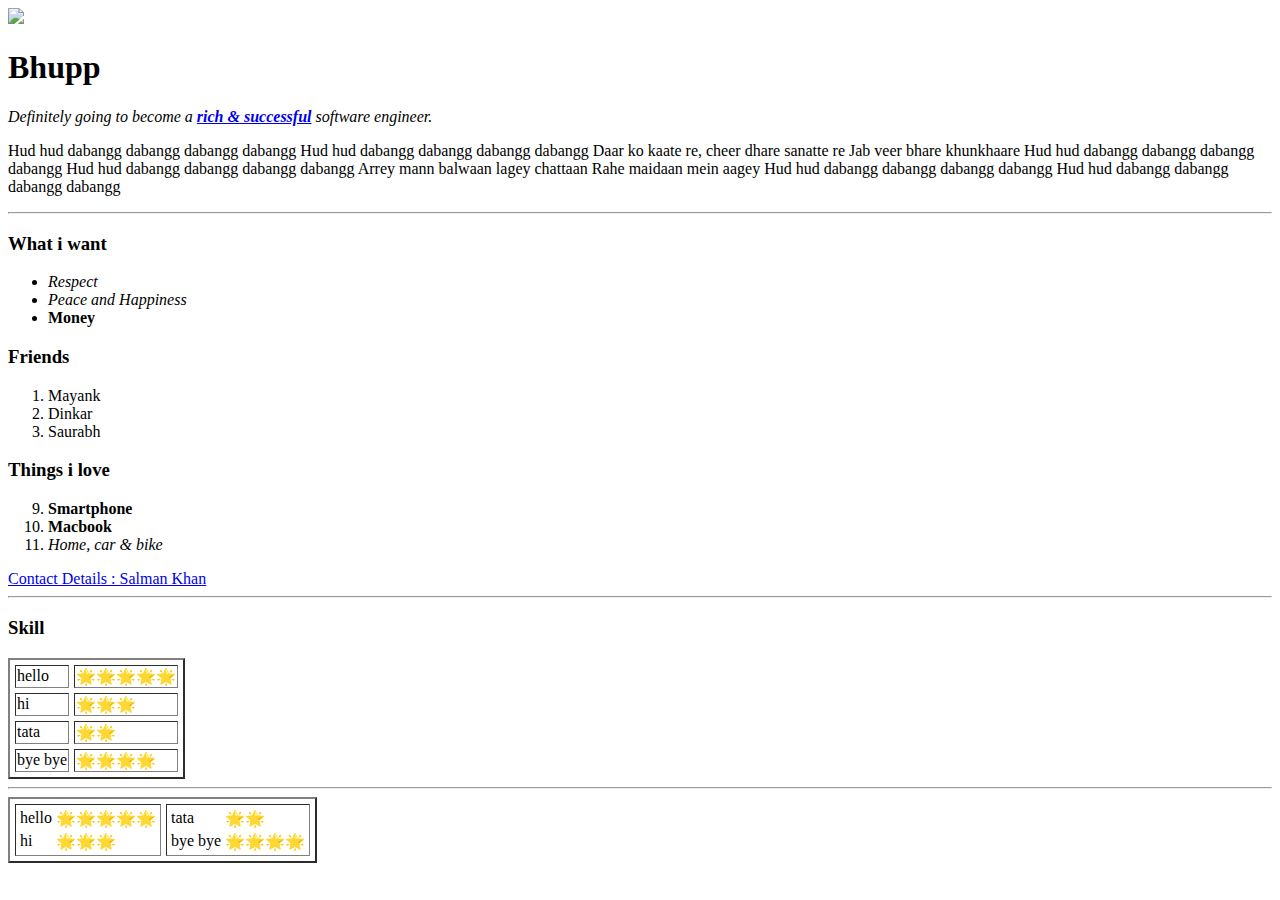
==== index.html @ 430bbc06 "Add files via upload" ====
<!DOCTYPE html>
<html lang="en">
  <head>
    <meta charset="UTF-8" />
    <meta http-equiv="X-UA-Compatible" content="IE=edge" />
    <meta name="viewport" content="width=device-width, initial-scale=1.0" />
    <title>🍏 Halwa hai kya</title>
  </head>

  <body>
    <img
      src="https://wallpaperaccess.com/full/2345214.jpg"
      height="200px"
      width="auto"
    />
    <h1>Bhupp</h1>
    <p>
      <em>
        Definitely going to become a
        <strong
          ><a
            href="https://thestrive.co/how-to-become-rich-and-successful/#:~:text=The%20rich%20and%20the%20successful,for%20their%20well%2Ddeserved%20success."
            >rich & successful</a
          ></strong
        >
        software engineer.
      </em>
    </p>
    <p>
      Hud hud dabangg dabangg dabangg dabangg Hud hud dabangg dabangg dabangg
      dabangg Daar ko kaate re, cheer dhare sanatte re Jab veer bhare khunkhaare
      Hud hud dabangg dabangg dabangg dabangg Hud hud dabangg dabangg dabangg
      dabangg Arrey mann balwaan lagey chattaan Rahe maidaan mein aagey Hud hud
      dabangg dabangg dabangg dabangg Hud hud dabangg dabangg dabangg dabangg
    </p>
    <hr />
    <h3>What i want</h3>
    <ul>
      <li><em>Respect</em></li>
      <li><em>Peace and Happiness</em></li>
      <li><strong>Money</strong></li>
    </ul>
    <h3>Friends</h3>
    <ol>
      <li>Mayank</li>
      <li>Dinkar</li>
      <li>Saurabh</li>
    </ol>
    <h3>Things i love</h3>
    <ol start="9">
      <li><strong>Smartphone</strong></li>
      <li><strong>Macbook</strong></li>
      <li><em>Home, car & bike</em></li>
    </ol>
    <a href="contact.html">Contact Details : Salman Khan</a>
    <br />
    <hr />

    <h3>Skill</h3>
    <table cellspacing="5" border="2">
      <tbody>
        <tr>
          <td>hello</td>
          <td>🌟🌟🌟🌟🌟</td>
        </tr>
        <tr>
          <td>hi</td>
          <td>🌟🌟🌟</td>
        </tr>
        <tr>
          <td>tata</td>
          <td>🌟🌟</td>
        </tr>
        <tr>
          <td>bye bye</td>
          <td>🌟🌟🌟🌟</td>
        </tr>
      </tbody>
    </table>

    <hr />

    <table cellspacing="5" border="2">
      <tbody>
        <tr>
          <td>
            <table>
              <tr>
                <td>hello</td>
                <td>🌟🌟🌟🌟🌟</td>
              </tr>
              <tr>
                <td>hi</td>
                <td>🌟🌟🌟</td>
              </tr>
            </table>
          </td>
          <td>
            <table>
              <tr>
                <td>tata</td>
                <td>🌟🌟</td>
              </tr>
              <tr>
                <td>bye bye</td>
                <td>🌟🌟🌟🌟</td>
              </tr>
            </table>
          </td>
        </tr>
      </tbody>
    </table>
  </body>
</html>
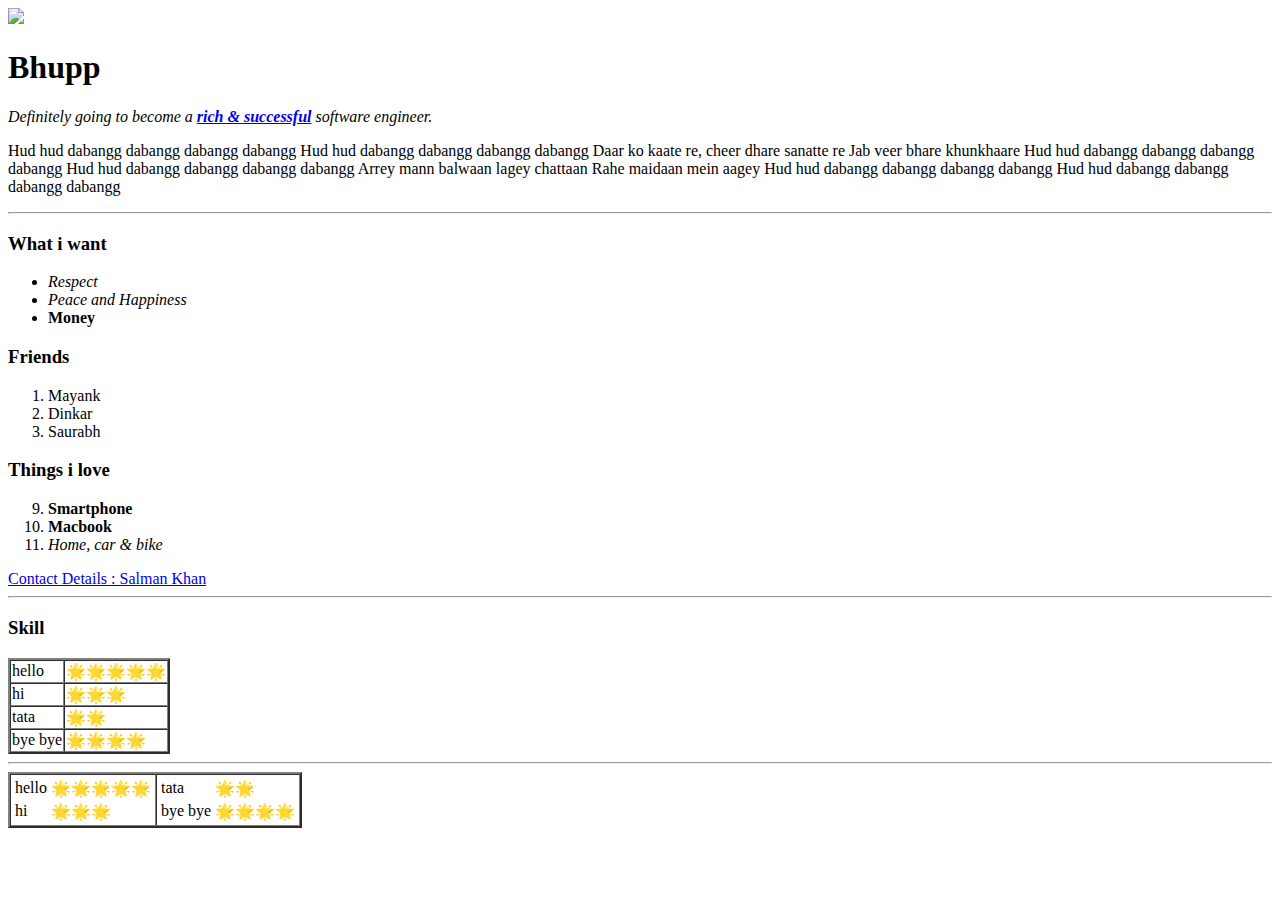
==== commit 3c1e15e2: "Update index.html" ====
--- a/index.html
+++ b/index.html
@@ -57,7 +57,7 @@
     <hr />
 
     <h3>Skill</h3>
-    <table cellspacing="5" border="2">
+    <table cellspacing="0" border="2">
       <tbody>
         <tr>
           <td>hello</td>
@@ -80,7 +80,7 @@
 
     <hr />
 
-    <table cellspacing="5" border="2">
+    <table cellspacing="0" border="2">
       <tbody>
         <tr>
           <td>
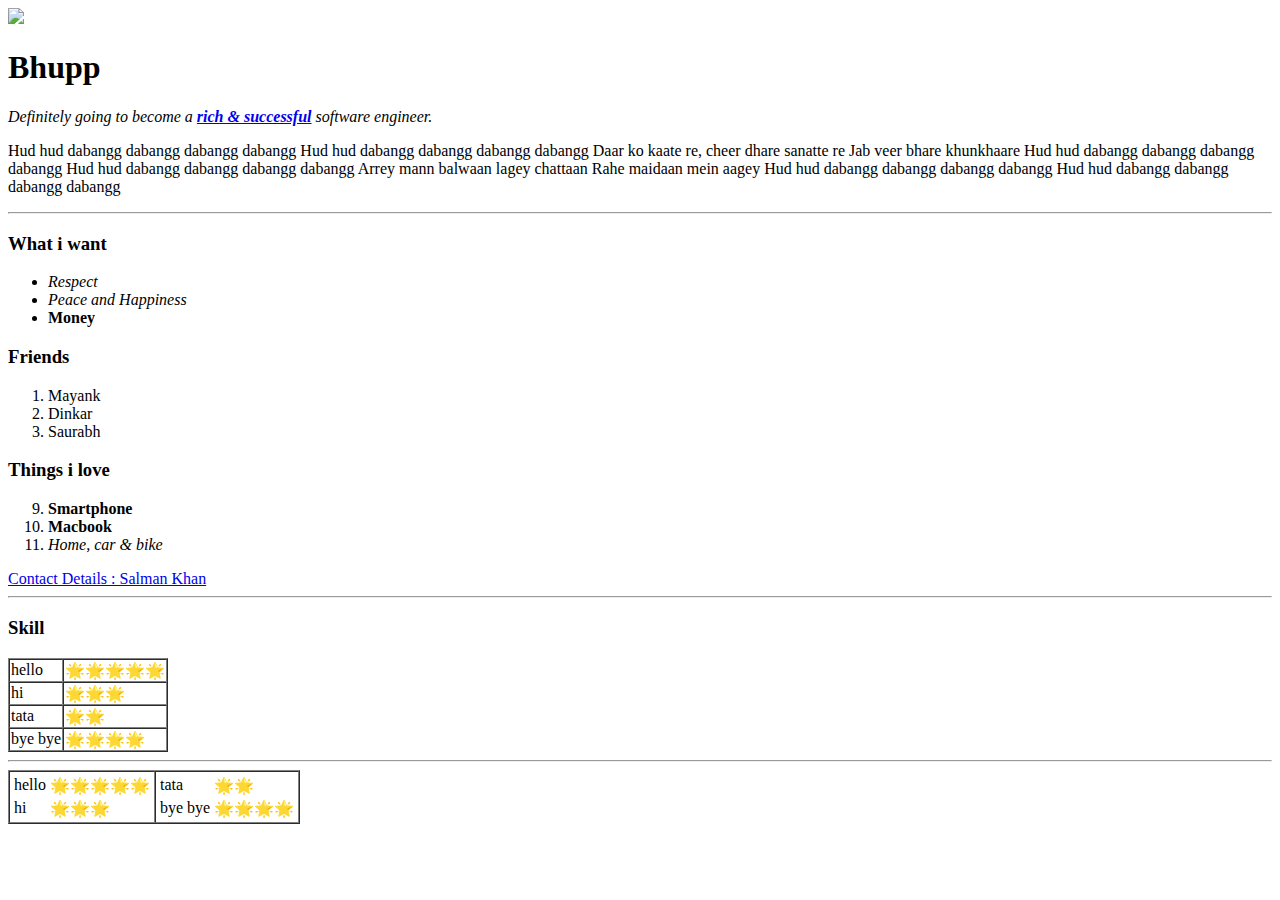
==== commit 805e821e: "Add files via upload" ====
--- a/index.html
+++ b/index.html
@@ -57,7 +57,7 @@
     <hr />
 
     <h3>Skill</h3>
-    <table cellspacing="0" border="2">
+    <table cellspacing="0" border="1">
       <tbody>
         <tr>
           <td>hello</td>
@@ -80,7 +80,7 @@
 
     <hr />
 
-    <table cellspacing="0" border="2">
+    <table cellspacing="0" border="1">
       <tbody>
         <tr>
           <td>
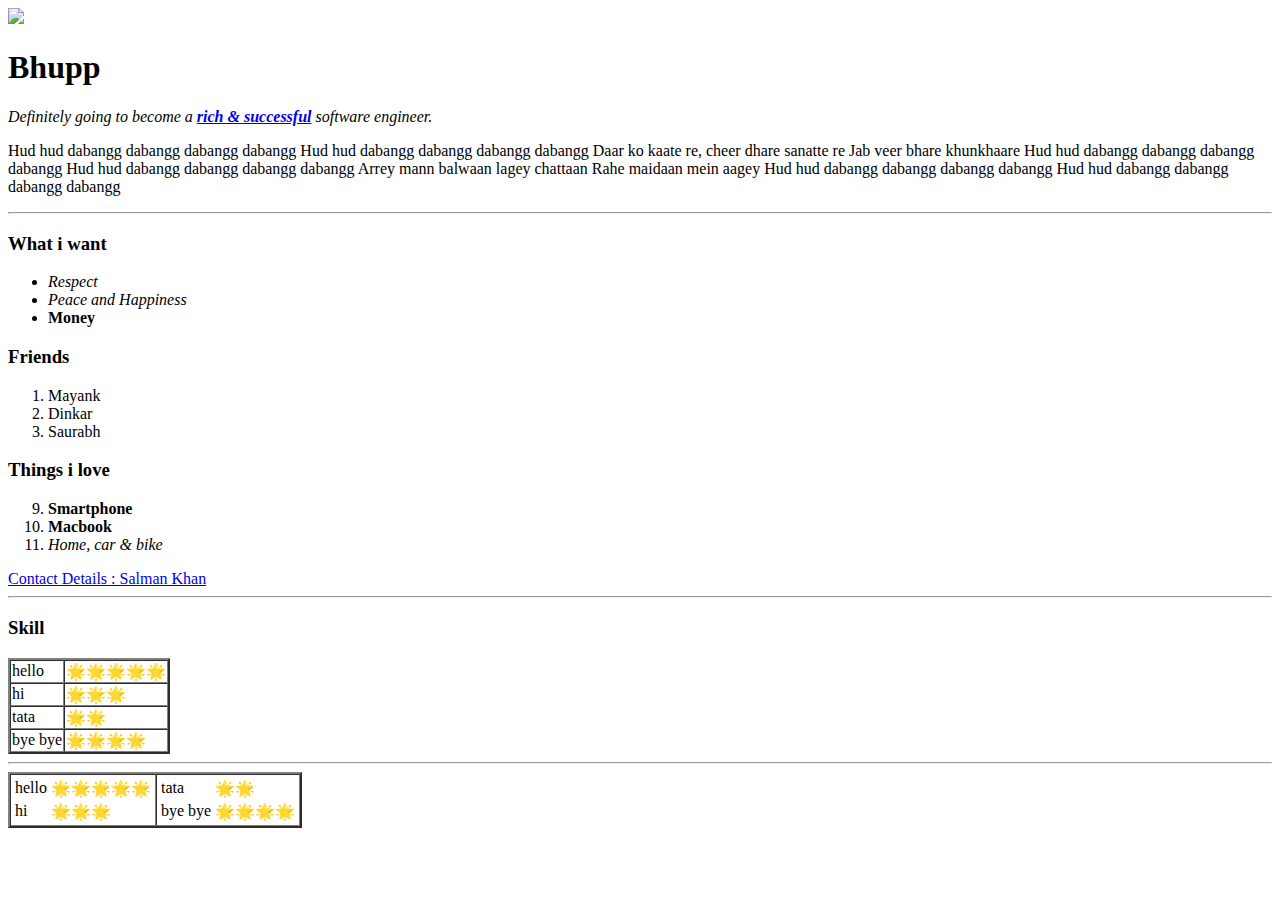
==== commit a76257c7: "Add files via upload" ====
--- a/index.html
+++ b/index.html
@@ -57,7 +57,7 @@
     <hr />
 
     <h3>Skill</h3>
-    <table cellspacing="0" border="1">
+    <table cellspacing="0" border="2">
       <tbody>
         <tr>
           <td>hello</td>
@@ -80,7 +80,7 @@
 
     <hr />
 
-    <table cellspacing="0" border="1">
+    <table cellspacing="0" border="2">
       <tbody>
         <tr>
           <td>
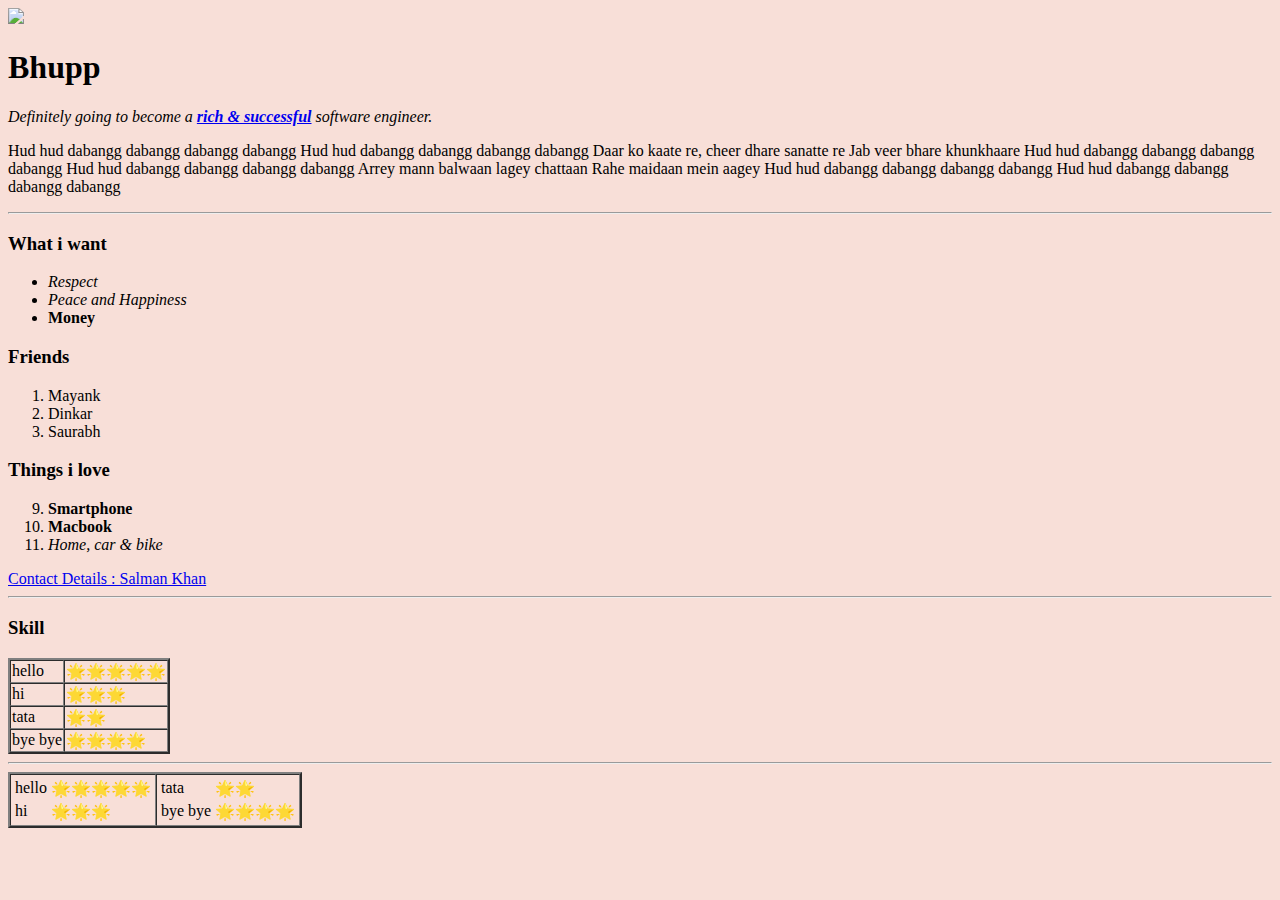
==== commit 4977c5b7: "Add files via upload" ====
--- a/index.html
+++ b/index.html
@@ -7,7 +7,7 @@
     <title>🍏 Halwa hai kya</title>
   </head>
 
-  <body>
+  <body style="background-color: #f8dfd8">
     <img
       src="https://wallpaperaccess.com/full/2345214.jpg"
       height="200px"
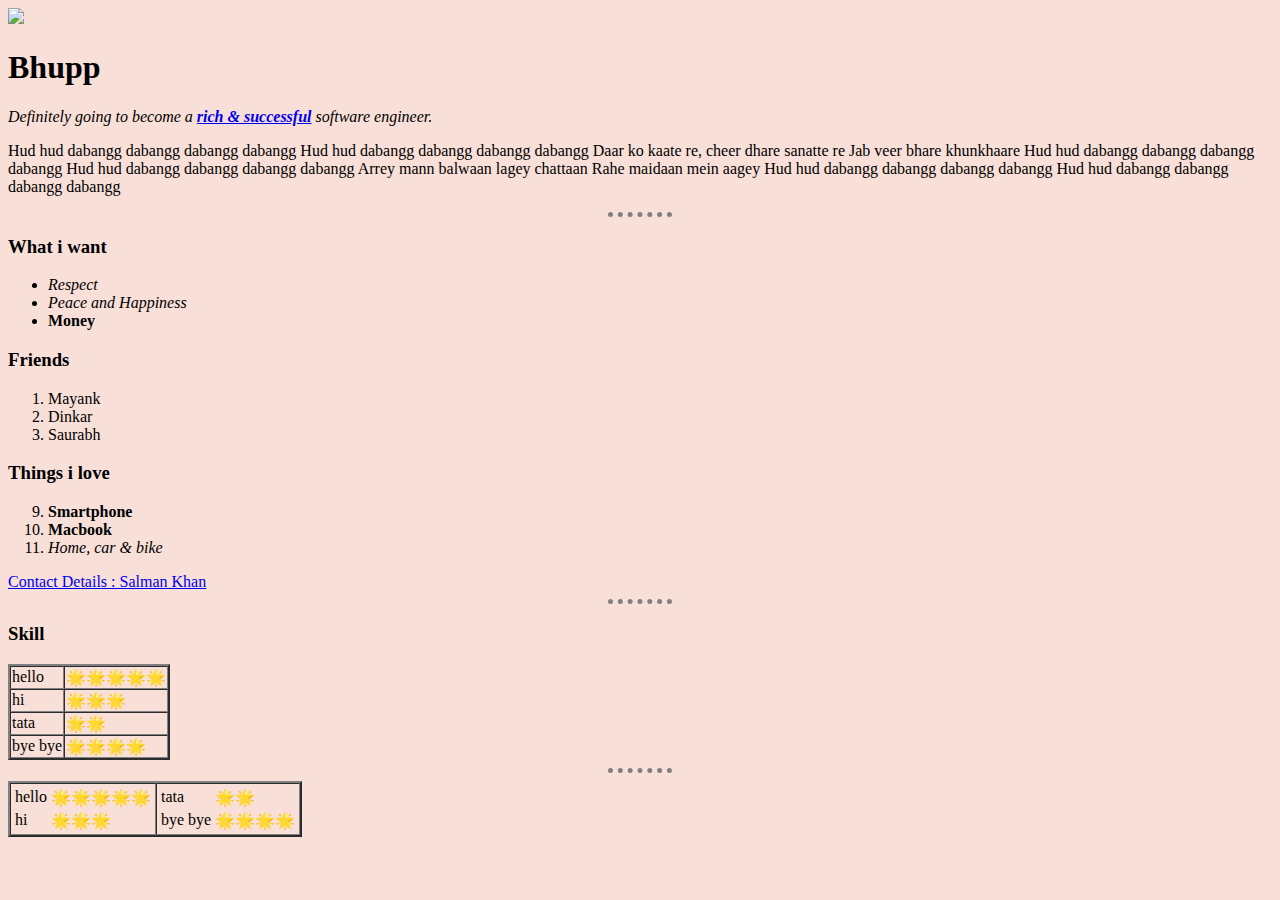
==== commit 713c10bc: "Add files via upload" ====
--- a/index.html
+++ b/index.html
@@ -5,14 +5,23 @@
     <meta http-equiv="X-UA-Compatible" content="IE=edge" />
     <meta name="viewport" content="width=device-width, initial-scale=1.0" />
     <title>🍏 Halwa hai kya</title>
+    <style>
+      body {
+        background-color: #f8dfd8;
+      }
+
+      hr {
+        border-style: none;
+        border-top-style: dotted;
+        border-color: grey;
+        border-width: 5px;
+        width: 5%;
+      }
+    </style>
   </head>
 
-  <body style="background-color: #f8dfd8">
-    <img
-      src="https://wallpaperaccess.com/full/2345214.jpg"
-      height="200px"
-      width="auto"
-    />
+  <body>
+    <img src="https://wallpaperaccess.com/full/2345214.jpg" height="400" />
     <h1>Bhupp</h1>
     <p>
       <em>
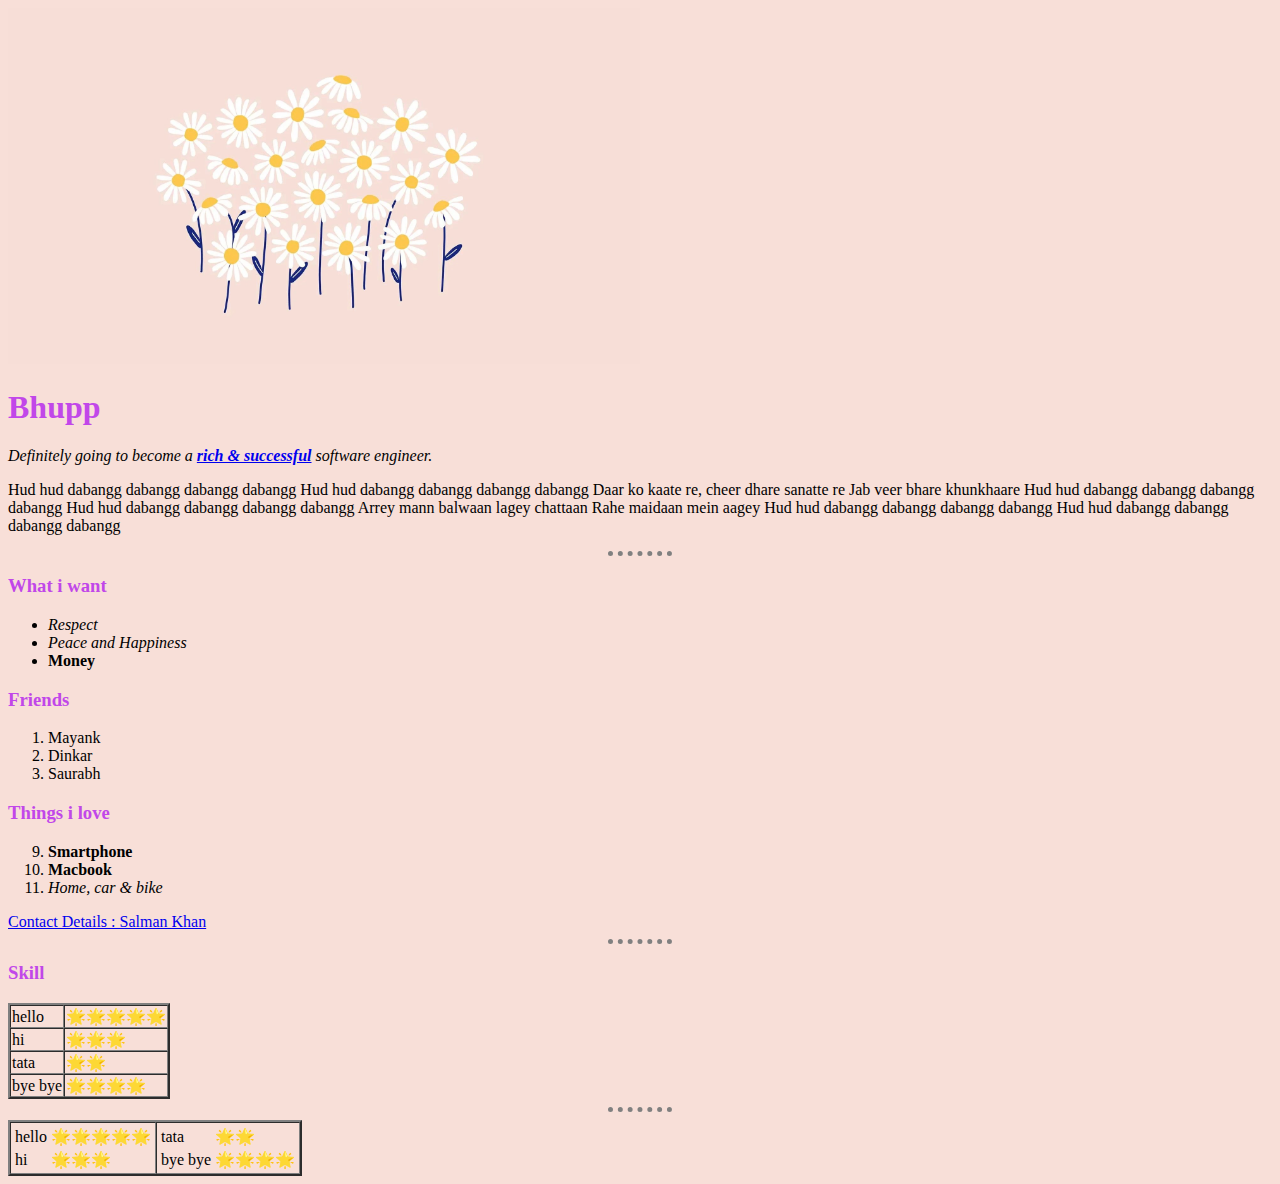
==== commit f3328742: "Add files via upload" ====
--- a/index.html
+++ b/index.html
@@ -5,23 +5,11 @@
     <meta http-equiv="X-UA-Compatible" content="IE=edge" />
     <meta name="viewport" content="width=device-width, initial-scale=1.0" />
     <title>🍏 Halwa hai kya</title>
-    <style>
-      body {
-        background-color: #f8dfd8;
-      }
-
-      hr {
-        border-style: none;
-        border-top-style: dotted;
-        border-color: grey;
-        border-width: 5px;
-        width: 5%;
-      }
-    </style>
+    <link rel="stylesheet" href="styles.css" />
   </head>
 
   <body>
-    <img src="https://wallpaperaccess.com/full/2345214.jpg" height="400" />
+    <img src="flower.jpg" width="50%" />
     <h1>Bhupp</h1>
     <p>
       <em>
--- a/styles.css
+++ b/styles.css
@@ -0,0 +1,19 @@
+body {
+  background-color: #f8dfd8;
+}
+
+hr {
+  border-style: none;
+  border-top-style: dotted;
+  border-color: grey;
+  border-width: 5px;
+  width: 5%;
+}
+
+h1 {
+  color: #c147e9;
+}
+
+h3 {
+  color: #c147e9;
+}
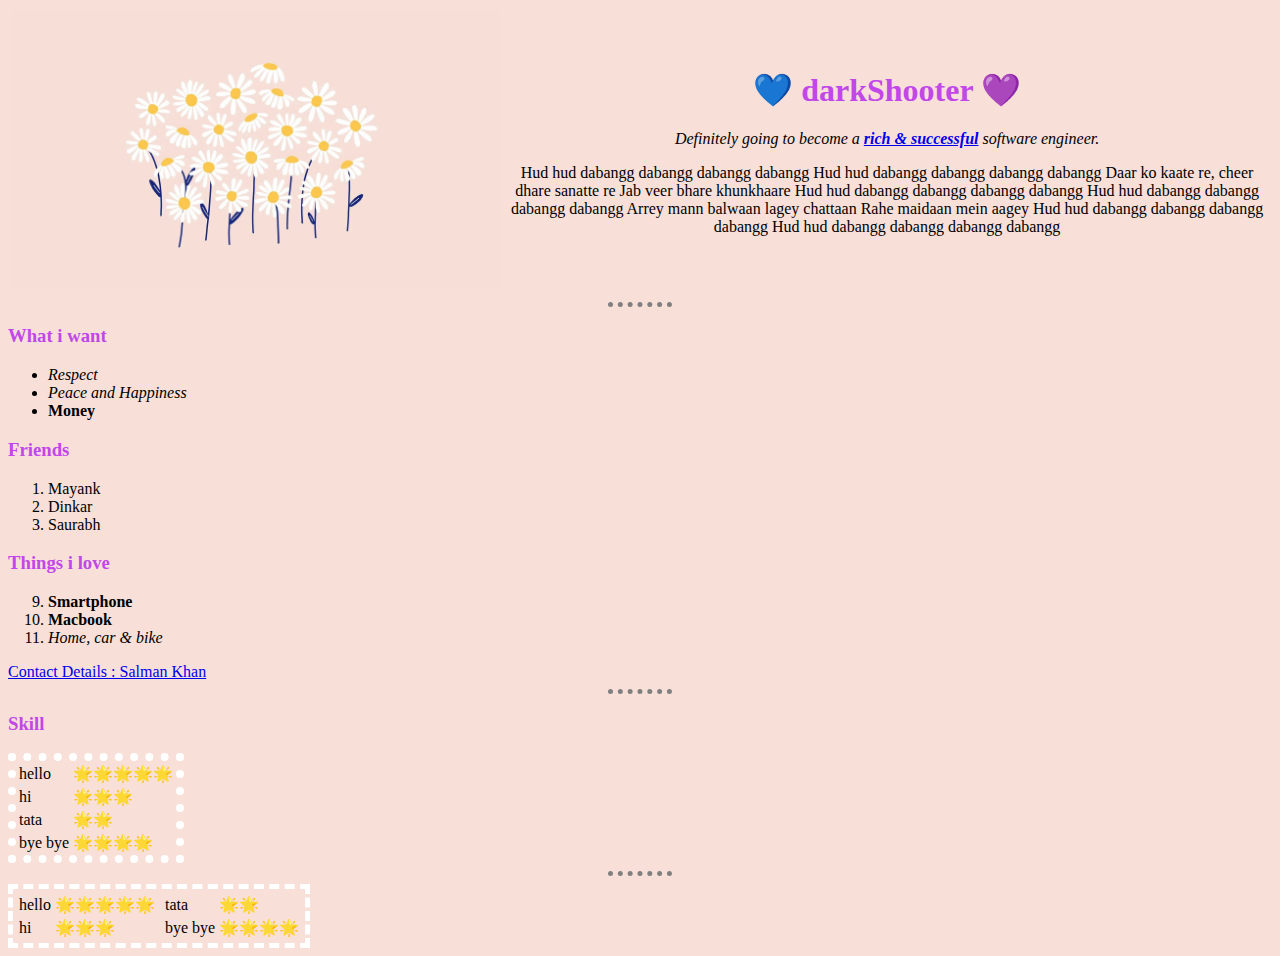
==== commit e4134aab: "Add files via upload" ====
--- a/index.html
+++ b/index.html
@@ -9,27 +9,36 @@
   </head>
 
   <body>
-    <img src="flower.jpg" width="50%" />
-    <h1>Bhupp</h1>
-    <p>
-      <em>
-        Definitely going to become a
-        <strong
-          ><a
-            href="https://thestrive.co/how-to-become-rich-and-successful/#:~:text=The%20rich%20and%20the%20successful,for%20their%20well%2Ddeserved%20success."
-            >rich & successful</a
-          ></strong
-        >
-        software engineer.
-      </em>
-    </p>
-    <p>
-      Hud hud dabangg dabangg dabangg dabangg Hud hud dabangg dabangg dabangg
-      dabangg Daar ko kaate re, cheer dhare sanatte re Jab veer bhare khunkhaare
-      Hud hud dabangg dabangg dabangg dabangg Hud hud dabangg dabangg dabangg
-      dabangg Arrey mann balwaan lagey chattaan Rahe maidaan mein aagey Hud hud
-      dabangg dabangg dabangg dabangg Hud hud dabangg dabangg dabangg dabangg
-    </p>
+    <table>
+      <tr>
+        <td>
+          <img src="flower.jpg" width="100%" />
+        </td>
+        <td>
+          <h1 style="text-align: center">💙 darkShooter 💜</h1>
+          <p style="text-align: center">
+            <em>
+              Definitely going to become a
+              <strong
+                ><a
+                  href="https://thestrive.co/how-to-become-rich-and-successful/#:~:text=The%20rich%20and%20the%20successful,for%20their%20well%2Ddeserved%20success."
+                  >rich & successful</a
+                ></strong
+              >
+              software engineer.
+            </em>
+          </p>
+          <p style="text-align: center">
+            Hud hud dabangg dabangg dabangg dabangg Hud hud dabangg dabangg
+            dabangg dabangg Daar ko kaate re, cheer dhare sanatte re Jab veer
+            bhare khunkhaare Hud hud dabangg dabangg dabangg dabangg Hud hud
+            dabangg dabangg dabangg dabangg Arrey mann balwaan lagey chattaan
+            Rahe maidaan mein aagey Hud hud dabangg dabangg dabangg dabangg Hud
+            hud dabangg dabangg dabangg dabangg
+          </p>
+        </td>
+      </tr>
+    </table>
     <hr />
     <h3>What i want</h3>
     <ul>
@@ -54,7 +63,7 @@
     <hr />
 
     <h3>Skill</h3>
-    <table cellspacing="0" border="2">
+    <table style="border-color: white; border-width: 8px; border-style: dotted">
       <tbody>
         <tr>
           <td>hello</td>
@@ -77,7 +86,7 @@
 
     <hr />
 
-    <table cellspacing="0" border="2">
+    <table style="border-color: white; border-width: 5px; border-style: dashed">
       <tbody>
         <tr>
           <td>
